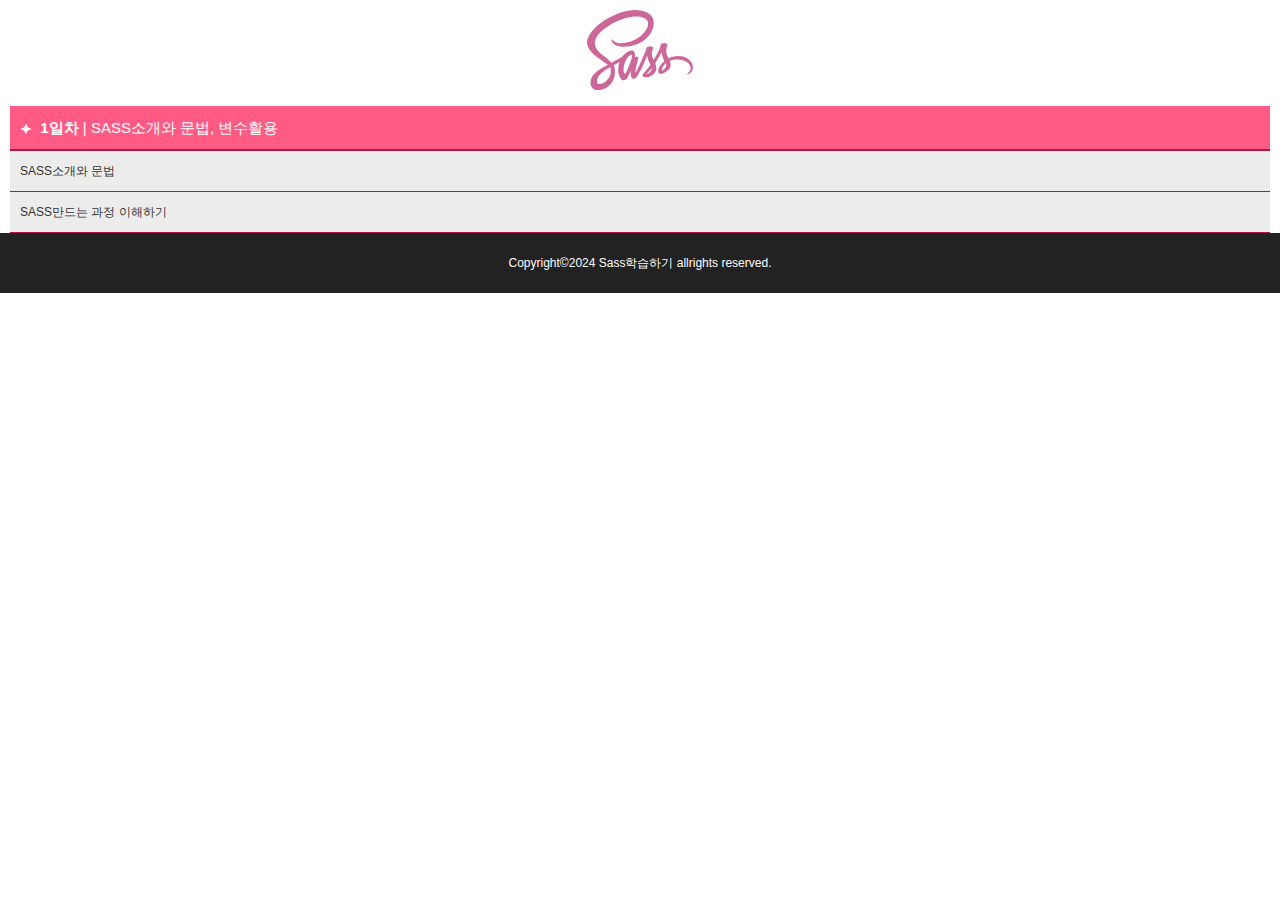
==== index.html @ af46ae6d "SASS" ====
<!DOCTYPE html>
<html lang="en">
<head>
  <meta charset="UTF-8">
  <meta name="viewport" content="width=device-width, initial-scale=1.0">
  <title>SASS 학습하기</title>

  <link rel="stylesheet" href="./css/main.css" type="text/css">
</head>
<body>
  <!-- 헤더 -->
  <header>
    <h1>
      <a href="index.html">
        <img src="./img/Sass_Logo_Color.svg" alt="로고">
      </a>
    </h1>
  </header>


  <!-- 메인 -->
  <main>
    <dl>
      <dt>&#x2BCC; &#x3164; <span>1일차</span>  &#x3164;|&#x3164; SASS소개와 문법, 변수활용</dt>

      <dd><a href="./240131/sass1.html"  title="sass소개">SASS소개와 문법</a></dd>

      <dd><a href="./240131/test.html" title="sass만드는과정">SASS만드는 과정 이해하기</a></dd>
    </dl>

  </main>


  <!-- 푸터 -->
  <footer>
    <address>
      Copyright&copy;2024 Sass학습하기 allrights reserved.
    </address>

  </footer>
  
</body>
</html>
---- css/main.css ----
@charset "UTF-8";
* {
  margin: 0px;
  padding: 0px;
}

body {
  font-family: "맑은 고딕", arial, sans-serif;
  font-size: 12px;
  color: #333;
}

header {
  text-align: center;
}

header h1 {
  padding: 10px 0px;
}

header img {
  height: 80px;
}

dl {
  margin: 0px 10px;
  overflow: hidden;
}

dt {
  border-bottom: 2px solid #ac1a41;
  background: #ff5b84;
  color: #fff;
  font-size: 15px;
  line-height: 43px;
  text-indent: 10px;
}

dt span {
  font-weight: bold;
}

dd {
  text-indent: 10px;
  background: #ececec;
  border-bottom: 1px solid #ac1a41;
}

dd a {
  color: #333;
  text-decoration: none;
  line-height: 40px;
  transition: 0.4s;
  display: block;
}

dd a:hover {
  color: #fff;
  font-weight: bold;
  background: rgba(126, 126, 126, 0.7);
  transform: scale(1.1);
  box-shadow: 0px 0px 3px rgb(172, 172, 172);
  text-indent: 50px;
}

footer {
  text-align: center;
  background: #222;
  color: #fff;
  line-height: 60px;
}

footer address {
  font-style: normal;
}/*# sourceMappingURL=main.css.map */
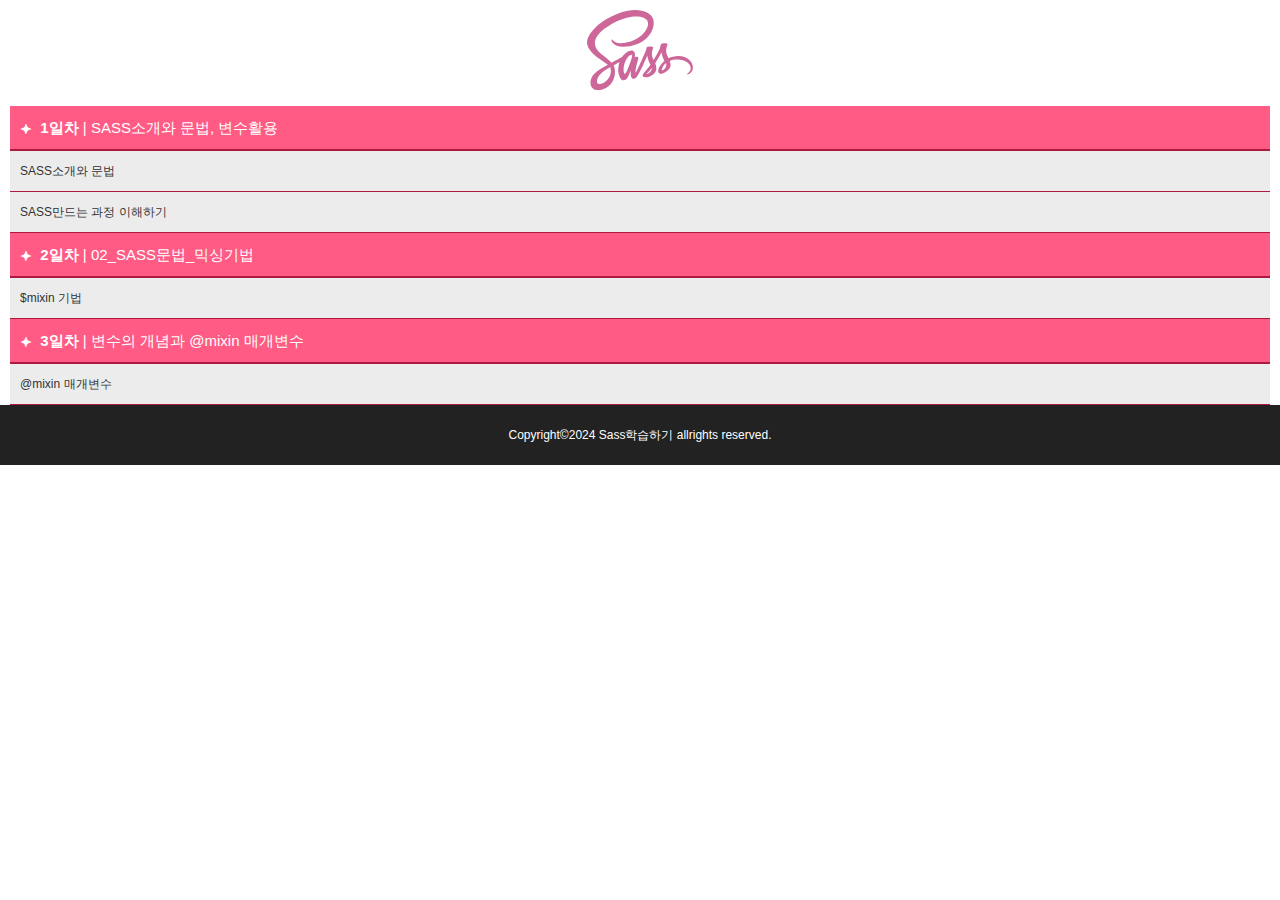
==== commit 8f56d899: "SASS" ====
--- a/index.html
+++ b/index.html
@@ -21,11 +21,22 @@
   <!-- 메인 -->
   <main>
     <dl>
+      <!-- 1일차 -->
       <dt>&#x2BCC; &#x3164; <span>1일차</span>  &#x3164;|&#x3164; SASS소개와 문법, 변수활용</dt>
 
       <dd><a href="./240131/sass1.html"  title="sass소개">SASS소개와 문법</a></dd>
 
       <dd><a href="./240131/test.html" title="sass만드는과정">SASS만드는 과정 이해하기</a></dd>
+
+      <!-- 2일차 -->
+      <dt>&#x2BCC; &#x3164; <span>2일차</span>  &#x3164;|&#x3164; 02_SASS문법_믹싱기법</dt>
+
+      <dd><a href="./240202/mixin.html"  title="mixin">$mixin 기법</a></dd>
+
+      <!-- 3일차 -->
+      <dt>&#x2BCC; &#x3164; <span>3일차</span>  &#x3164;|&#x3164;  변수의 개념과 @mixin 매개변수</dt>
+
+      <dd><a href="./240205/mixin.html"  title="mixin">@mixin 매개변수</a></dd>
     </dl>
 
   </main>
--- a/css/main.css
+++ b/css/main.css
@@ -16,6 +16,10 @@
 
 header h1 {
   padding: 10px 0px;
+}
+
+header h1 a {
+  border: 1px;
 }
 
 header img {
